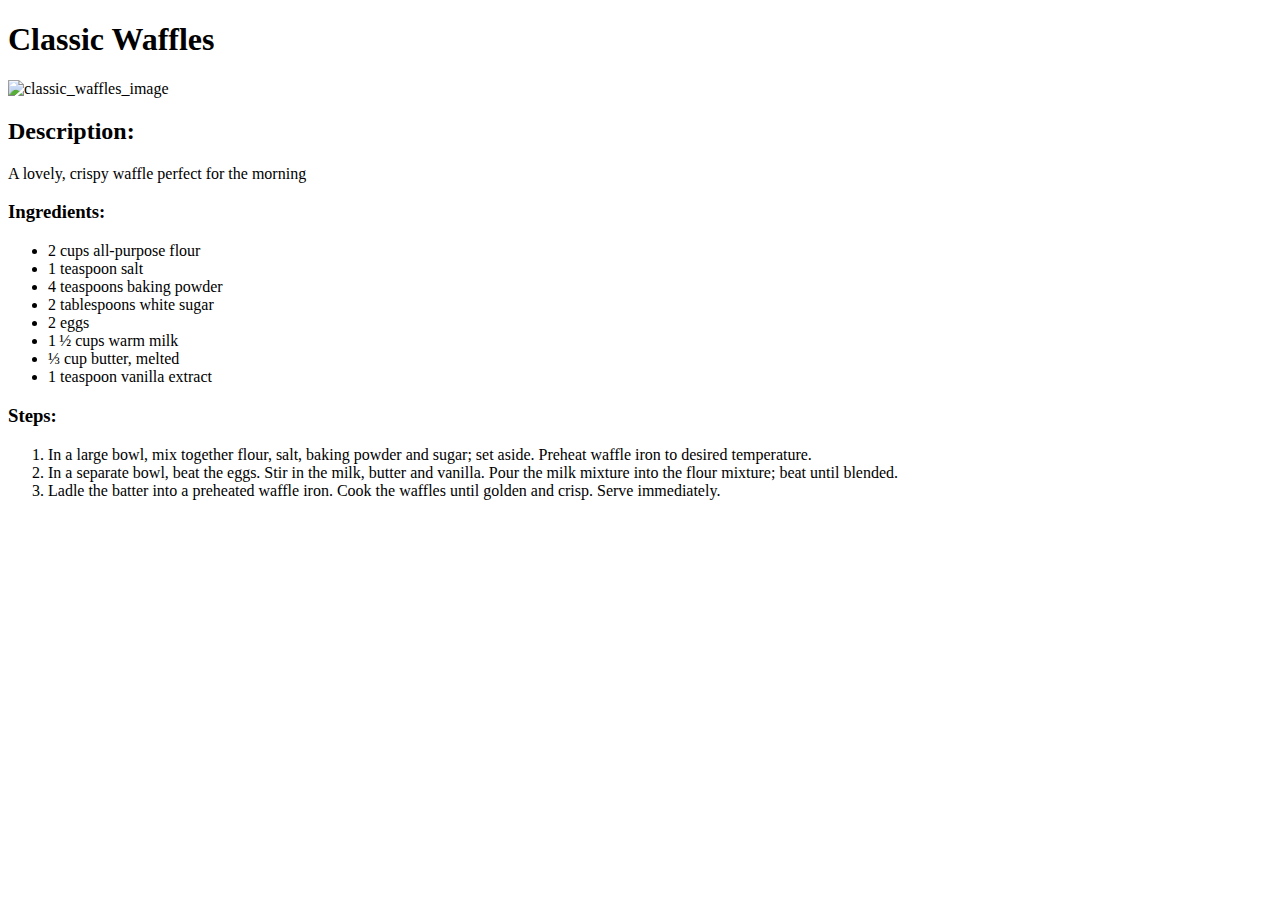
==== recipes/classic-waffles.html @ 32eb6cf7 "Add recipes directory and recipe html files" ====
<!DOCTYPE html>
<html lang="en">
<head>
    <meta charset="UTF-8">
    <meta http-equiv="X-UA-Compatible" content="IE=edge">
    <meta name="viewport" content="width=device-width, initial-scale=1.0">
    <title>Odin Recipes - Classic Waffles</title>
</head>
<body>
    <h1>Classic Waffles</h1>

    <img src="https://imagesvc.meredithcorp.io/v3/mm/image?url=https%3A%2F%2Fimages.media-allrecipes.com%2Fuserphotos%2F34761.jpg&w=272&h=272&c=sc&poi=face&q=85" alt="classic_waffles_image">

    <h2>Description:</h2>
    <p>
        A lovely, crispy waffle perfect for the morning
    </p>

    <h3>Ingredients:</h3>
    <ul>
        <li>
            2 cups all-purpose flour
        </li>
        <li>
            1 teaspoon salt
        </li>
        <li>
            4 teaspoons baking powder
        </li>
        <li>
            2 tablespoons white sugar
        </li>
        <li>
            2 eggs
        </li>
        <li>
            1 ½ cups warm milk
        </li>
        <li>
            ⅓ cup butter, melted
        </li>
        <li>
            1 teaspoon vanilla extract
        </li>
    </ul>

    <h3>Steps:</h3>
    <ol>
        <li>
            In a large bowl, mix together flour, salt, baking powder and sugar; set aside. Preheat waffle iron to desired temperature.
        </li>
        <li>
            In a separate bowl, beat the eggs. Stir in the milk, butter and vanilla. Pour the milk mixture into the flour mixture; beat until blended.
        </li>
        <li>
            Ladle the batter into a preheated waffle iron. Cook the waffles until golden and crisp. Serve immediately.
        </li>
    </ol>
    
</body>
</html>
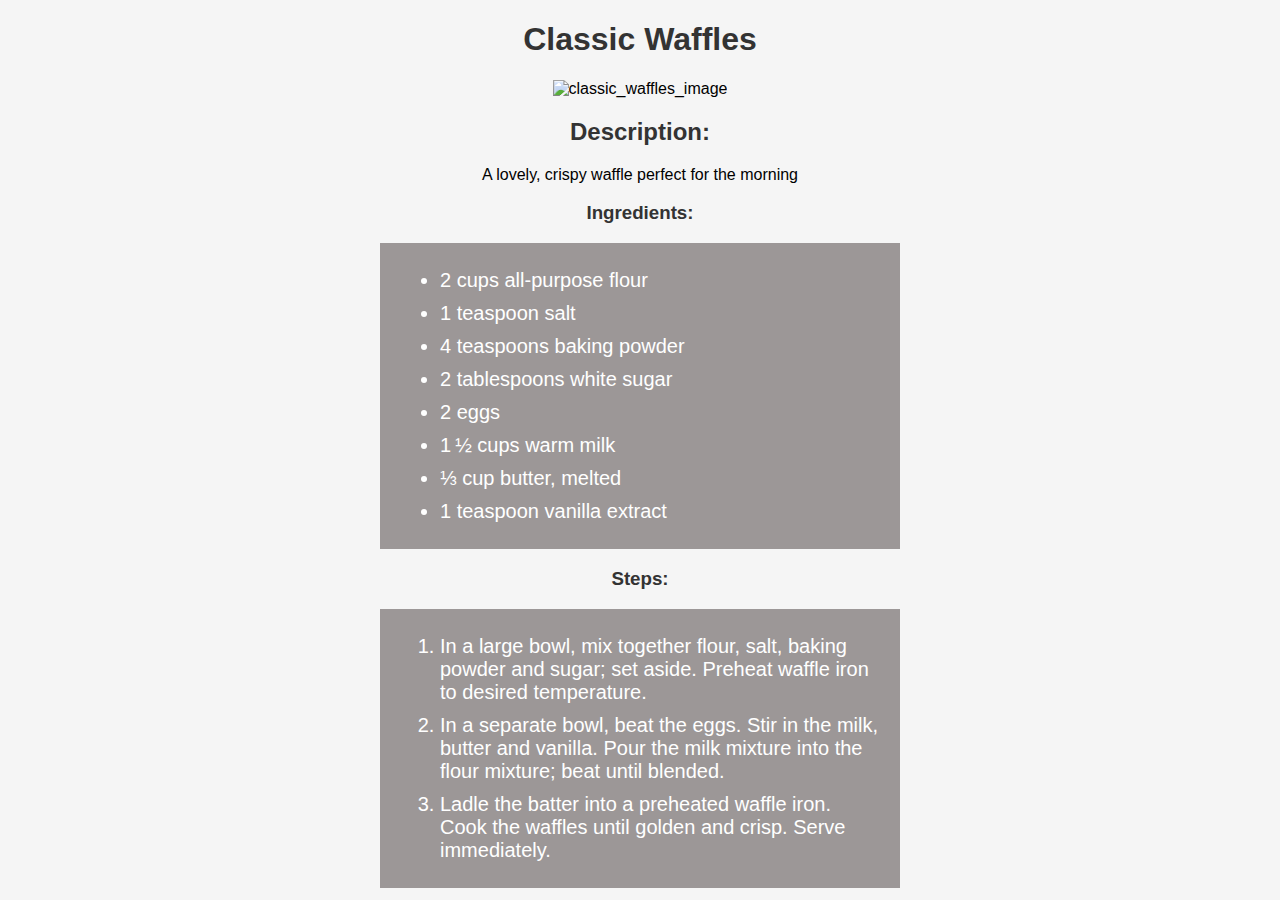
==== commit c1d2420d: "Add styles.css and modify html files" ====
--- a/recipes/classic-waffles.html
+++ b/recipes/classic-waffles.html
@@ -5,57 +5,66 @@
     <meta http-equiv="X-UA-Compatible" content="IE=edge">
     <meta name="viewport" content="width=device-width, initial-scale=1.0">
     <title>Odin Recipes - Classic Waffles</title>
+    <link rel="stylesheet" href="../styles.css">
 </head>
 <body>
-    <h1>Classic Waffles</h1>
+    <h1 class="title">Classic Waffles</h1>
 
-    <img src="https://imagesvc.meredithcorp.io/v3/mm/image?url=https%3A%2F%2Fimages.media-allrecipes.com%2Fuserphotos%2F34761.jpg&w=272&h=272&c=sc&poi=face&q=85" alt="classic_waffles_image">
+    <div class="img-cont">
+        <img src="https://imagesvc.meredithcorp.io/v3/mm/image?url=https%3A%2F%2Fimages.media-allrecipes.com%2Fuserphotos%2F34761.jpg&w=272&h=272&c=sc&poi=face&q=85" alt="classic_waffles_image">
+    </div>
 
-    <h2>Description:</h2>
-    <p>
-        A lovely, crispy waffle perfect for the morning
-    </p>
+    <div class="desc">
+        <h2>Description:</h2>
+        <p>
+            A lovely, crispy waffle perfect for the morning
+        </p>
+    </div>
 
-    <h3>Ingredients:</h3>
-    <ul>
-        <li>
-            2 cups all-purpose flour
-        </li>
-        <li>
-            1 teaspoon salt
-        </li>
-        <li>
-            4 teaspoons baking powder
-        </li>
-        <li>
-            2 tablespoons white sugar
-        </li>
-        <li>
-            2 eggs
-        </li>
-        <li>
-            1 ½ cups warm milk
-        </li>
-        <li>
-            ⅓ cup butter, melted
-        </li>
-        <li>
-            1 teaspoon vanilla extract
-        </li>
-    </ul>
+    <h3 class="title">Ingredients:</h3>
+    <div class="ings">
+        <ul>
+            <li>
+                2 cups all-purpose flour
+            </li>
+            <li>
+                1 teaspoon salt
+            </li>
+            <li>
+                4 teaspoons baking powder
+            </li>
+            <li>
+                2 tablespoons white sugar
+            </li>
+            <li>
+                2 eggs
+            </li>
+            <li>
+                1 ½ cups warm milk
+            </li>
+            <li>
+                ⅓ cup butter, melted
+            </li>
+            <li>
+                1 teaspoon vanilla extract
+            </li>
+        </ul>
+    </div>
 
-    <h3>Steps:</h3>
-    <ol>
-        <li>
-            In a large bowl, mix together flour, salt, baking powder and sugar; set aside. Preheat waffle iron to desired temperature.
-        </li>
-        <li>
-            In a separate bowl, beat the eggs. Stir in the milk, butter and vanilla. Pour the milk mixture into the flour mixture; beat until blended.
-        </li>
-        <li>
-            Ladle the batter into a preheated waffle iron. Cook the waffles until golden and crisp. Serve immediately.
-        </li>
-    </ol>
-    
+    <h3 class="title">Steps:</h3>
+    <div class="steps">
+        <ol>
+            <li>
+                In a large bowl, mix together flour, salt, baking powder and sugar; set aside. Preheat waffle iron to desired temperature.
+            </li>
+            <li>
+                In a separate bowl, beat the eggs. Stir in the milk, butter and vanilla. Pour the milk mixture into the flour mixture; beat until blended.
+            </li>
+            <li>
+                Ladle the batter into a preheated waffle iron. Cook the waffles until golden and crisp. Serve immediately.
+            </li>
+        </ol>
+    </div>
+
 </body>
 </html>--- a/styles.css
+++ b/styles.css
@@ -0,0 +1,68 @@
+body {
+    background: whitesmoke;
+    font-family: sans-serif;
+}
+
+.title {
+    text-align: center;
+    color: #333;
+}
+
+.img-cont {
+    text-align: center;
+}
+
+.recipes-list-title {
+    text-align: center;
+    color: #333;
+}
+
+.recipes {
+    text-align: center;
+    list-style: none;
+}
+
+.recipes li {
+    font-size: 19px;
+    margin: 10px;
+}
+
+.desc {
+    text-align: center;
+}
+
+.desc h2 {
+    color: #333
+}
+
+.desc p {
+    font-size: 16px;
+}
+
+.ings {
+    max-width: 500px;
+    height: auto;
+    background: rgb(156, 151, 151);
+    margin: 0 auto;
+    color: #fff;
+    padding: 10px;
+}
+
+.ings ul li {
+    margin: 10px;
+    font-size: 20px;
+}
+
+.steps {
+    max-width: 500px;
+    height: auto;
+    background: rgb(156, 151, 151);
+    margin: 0 auto;
+    color: #fff;
+    padding: 10px;
+}
+
+.steps ol li {
+    margin: 10px;
+    font-size: 20px;
+}